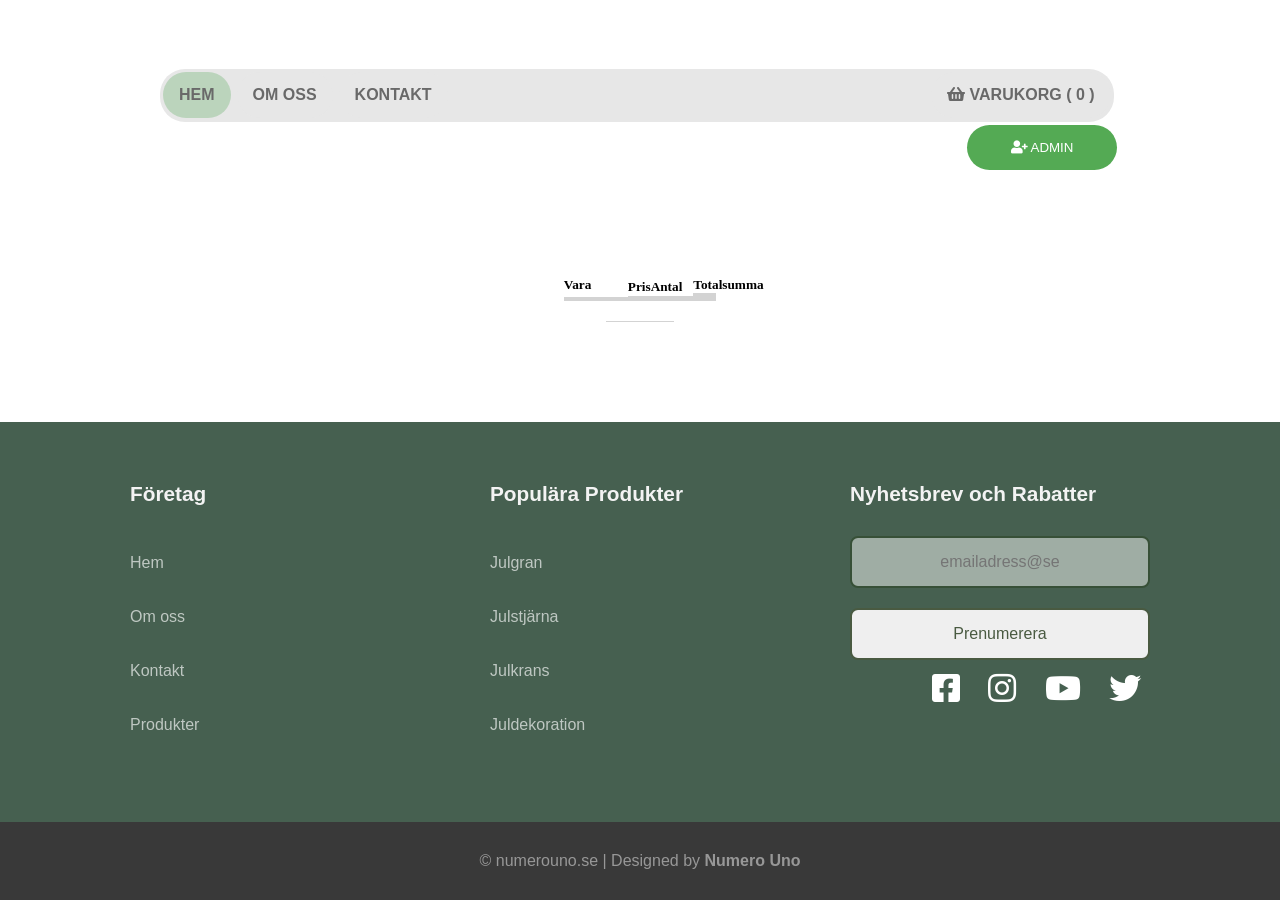
==== cart.html @ 01dbd379 "Adding Cart functionality" ====
<!DOCTYPE html>
<html lang="en">
<head>
    <meta charset="UTF-8">
    <meta name="viewport" content="width=device-width, initial-scale=1.0">
    <title>Varukorg</title>
    <link rel="preconnect" href="https://fonts.gstatic.com">
<link href="https://fonts.googleapis.com/css2?family=Open+Sans&display=swap" rel="stylesheet">
   <script src="momo.js" defer></script>
    <link rel="stylesheet" href="https://cdnjs.cloudflare.com/ajax/libs/font-awesome/5.15.1/css/all.min.css" integrity="sha512-+4zCK9k+qNFUR5X+cKL9EIR+ZOhtIloNl9GIKS57V1MyNsYpYcUrUeQc9vNfzsWfV28IaLL3i96P9sdNyeRssA==" crossorigin="anonymous" />
    <link rel="stylesheet" href="style.css">
    <link rel="preconnect" href="https://fonts.gstatic.com">
    <link href="https://fonts.googleapis.com/css2?family=Dancing+Script:wght@400;700&display=swap" rel="stylesheet">
</head>
<body>
  <header>        
    <nav>
      <h1>Julpynt.se</h1>
      <div class="nav-container">
      <ul id="nav-bar">
        <li  class="active"><a href="index.html">HEM</a></li>
        <li> <a href="omoss.html">OM OSS</a></li>
        <li> <a href="kontakt.html">KONTAKT</a></li>
        <li class="cart" style="float: right">
          <a href="">
            <i class="fas fa-shopping-basket"></i> VARUKORG <span>( 0 )</span>
        </a> 
          </li>
      </ul>

      <a href="loggain.html"><button class="loggain" type="button"
          onclick="document.getElementById('loginDiv').style.display='block'">
              <i class="fas fa-user-plus"></i><span> ADMIN </span></a>
          </button>
  </nav>


</header>






    <div class="products-container">
        <div class="product-header">
            <h5 class="product-title">Vara</h5>
            <h5 class="price">Pris</h5>
            <h5 class="quantity">Antal</h5>
            <h5 class="total">Totalsumma</h5>
        </div>
        <div class="products">

        </div>
    </div>





    <!-- start footer -->
    <footer>
      <div class="design">
        <div class="content">

          <section class="section">
            <h2 class="footer-h2">Företag</h2>
            <a href="index.html">Hem</a>
            <a href="omoss.html">Om oss</a>
            <a href="kontakt.html">Kontakt</a> 
            <a href="index.html">Produkter</a>
          </section>

          <section class="section-popular">
            <h2 class="footer-h2">Populära Produkter</h2>
            <a href="#">Julgran</a>
            <a href="#">Julstjärna</a>
            <a href="#">Julkrans</a>
            <a href="#">Juldekoration</a>
          </section>

          <section class="section-nyhetsbrev">
            <h2 class="footer-h2">Nyhetsbrev och Rabatter</h2>
            <form action="">
              <input
                id="email"
                type="email"
                placeholder="emailadress@se"
                id=""
              />
              <input id="medlem" type="submit" value="Prenumerera" />
            </form>
            <div class="social">
              <i class="fab fa-facebook-square"></i>
              <i class="fab fa-instagram"></i>
              <i class="fab fa-youtube"></i>
              <i class="fab fa-twitter"></i>
            </div>
          </section>

        </div>

        <div class="notice">
          &copy; numerouno.se | Designed by <strong>Numero Uno</strong>
        </div>
      </div>
    </footer>
    

</body>
</html>
---- style.css ----
@charset "UTF-8";
/* Början av header + navbar /sandra */
header {
  *border: 1px solid red;
  background-image: linear-gradient(to bottom, rgba(255, 255, 255, 0), rgba(231, 23, 23, 0), rgba(255, 255, 255, 0.945), white), url("Bilder/nice-christmas-packages-white-table.jpg");
  background-size: 100%;
  padding-top: 20vw;
  background-repeat: no-repeat;
  display: flex;
  justify-content: center;
  height: auto;
  margin-bottom: 6vh;
}

h1 {
  *border: 1px solid #fa0efa;
  text-align: center;
  font-family: "Dancing Script", cursive;
  font-size: 9vw;
  color: #364936;
  padding: 7vw;
}

nav {
  *border: 1px solid blue;
  width: 75vw;
  height: auto;
  font-weight: bold;
  font-family: Arial, Helvetica, sans-serif;
}

.nav-container {
  *border: 1px solid #ffa600;
}

#nav-bar {
  *border: 1px solid lightgreen;
  width: 74.5vw;
  height: 53px;
  list-style-type: none;
  background-color: #e7e7e7;
  border-radius: 25px;
}

li {
  background-color: #e7e7e7;
  border-radius: 25px;
  list-style-type: none;
  float: left;
  margin: 3px;
}

li:last-child {
  border-radius: 25px;
}

li a {
  border-radius: 25px;
  display: block;
  color: #696969;
  text-align: center;
  padding: 14px 16px;
  text-decoration: none;
}

li a:hover:not(.active) {
  border-radius: 25px;
  background-color: #c7c7c7;
}

.active {
  border-radius: 25px;
  background-color: #bbd4bc;
}

.cart {
  float: right;
}

@media screen and (max-width: 650px) {
  header {
    margin-bottom: 40px;
    width: 100vw;
    height: 35vh;
    margin-bottom: 55vh;
  }

  nav, .loggain, .cart {
    float: none;
  }

  .cart {
    width: 74vw;
  }

  #nav-bar, li {
    float: none;
  }

  li {
    border: solid white 5px;
    margin: 0px;
  }
}
/* slutet av navbar */
/* början av styling av cards/items */
.main-header-container {
  margin: 5vh 5vw;
  text-align: center;
}

.main-header {
  *border: red 3px solid;
  font-family: "Dancing Script", cursive;
  font-size: 3rem;
}

.card {
  *border: red solid 1px;
  display: flex;
  justify-content: center;
  transition: 0.1s;
  flex-wrap: wrap;
  padding-bottom: 10vh;
}

.card:hover {
  box-shadow: 0 8px px 0 rgba(0, 0, 0, 0.2);
}

.container-item {
  *border: 1px solid #3c1ad1;
  border: 1px solid white;
  box-shadow: 0 4px 8px 0 rgba(0, 0, 0, 0.2);
  text-align: center;
  width: 220px;
  padding: 20px 10px 20px;
  margin: 20px;
}

.card-img {
  height: 11rem;
  width: 11rem;
  margin-bottom: 10px;
}

.card-p {
  *border: #f309c0 1px solid;
  font-family: Arial, Helvetica, sans-serif;
  font-size: 0.8rem;
  width: 175px;
  height: 95px;
  margin-left: 10px;
  margin-bottom: 25px;
  text-align: left;
}

.buy-btn {
  background-color: #2ea44f;
  color: white;
  padding: 10px;
  width: 60%;
  border-radius: 25px;
  font-weight: bold;
  border: none;
}

.buy-btn:hover {
  background-color: #128117;
}

.pris {
  color: #c5004a;
  font-family: Arial, Helvetica, sans-serif;
  font-size: 1.2rem;
  margin-bottom: 10px;
}

/* slutet av styling av cards/items i main  */
* {
  margin: 0;
  padding: 0;
  box-sizing: border-box;
}

/* Början loggain styling på index.html*/
nav .loggain {
  background-color: #54aa54;
  float: right;
  padding: 10px;
  width: 100%;
  border-radius: 25px;
  border: none;
  width: 150px;
  height: 45px;
  margin: 3px;
  text-decoration: none;
}

nav .loggain a {
  text-decoration: none;
  color: white;
}

nav .loggain a:hover a:visited {
  background-color: green;
  color: white;
  text-decoration: none;
}

/* början av stylingen till loggain-knappen på loggain.html  */
.loginDiv,
.card-update-div,
.creating-card {
  display: none;
}

.loginDiv {
  padding: 30px;
  background-color: #f1efef;
  border-radius: 15px;
  font-family: Arial, Helvetica, sans-serif;
  width: 260px;
  text-align: center;
}

#username, #password {
  margin-bottom: 20px;
}

input {
  border-radius: 25px;
  padding: 10px;
  border: none;
  text-align: center;
}

.login-btn {
  text-align: center;
  font-family: Arial, Helvetica, sans-serif;
  font-weight: bold;
  background-color: #f1f1f1;
  border: none;
  border-radius: 10px;
  padding: 10px;
  width: 100px;
}

.creating-card {
  text-align: center;
  font-family: Arial, Helvetica, sans-serif;
  font-weight: bold;
  background-color: #e4e4e4;
  text-decoration: none;
  border: none;
  border-radius: 10px;
  padding: 10px;
  width: 260px;
}

/* slutet av stylingen */
/* början av "om oss" artikeln */
span {
  font-family: Arial, Helvetica, sans-serif;
}

.omoss-container, .kontaktformular-container {
  *border: 1px solid #d11a1a;
  margin-bottom: 150px;
  width: auto;
  display: flex;
  justify-content: center;
}

.omoss, .kontaktformular-container {
  *border: 1px solid #d11a1a;
  box-shadow: 0 4px 8px 0 rgba(0, 0, 0, 0.2);
  width: auto;
  display: flex;
  justify-content: center;
  padding: 10px;
}

.bild {
  *border: 1px solid green;
  width: 150px;
}

.title {
  *border: 1px solid #d1721a;
  font-family: "Dancing Script", cursive;
  padding-bottom: 20px;
}

.gruppett {
  *border: 1px solid #3c1ad1;
  width: 400px;
  padding: 20px;
}

/* slutet av "om oss" artikeln */
/* Början av styling av kontaktformulär  */
.kontakt-section {
  height: 100vh;
  width: 100%;
  background-color: rgba(77, 109, 77, 0.315);
  display: flex;
  align-items: center;
  justify-content: center;
  flex-direction: column;
  font-family: "Dancing Script", cursive;
}

.kontakt-container {
  width: 90%;
  max-width: 500px;
  padding: 20px;
  box-shadow: 0px 0px 20px #74ac66;
  background-color: white;
  border-radius: 8px;
  margin-bottom: 20px;
  margin-top: 20px;
}

.form-h3 {
  text-align: center;
  font-size: 2rem;
}

.form-div {
  width: 100%;
  margin-top: 20px;
  font-size: 20px;
  position: relative;
}

.form-div.success input {
  border: 2px solid green;
}

.form-div.success i.fa-check-circle {
  color: green;
  visibility: visible;
}

.form-div.error input {
  border: 2px solid #aa260f;
}

.form-div.error i.fa-exclamation-circle {
  color: #801e00;
  visibility: visible;
}

.form-div i {
  visibility: hidden;
  position: absolute;
  top: 40px;
  right: 10px;
}

.form-div small {
  visibility: hidden;
  position: absolute;
  top: 66px;
  left: 0;
  font-size: 1vw;
}

.form-div.error small {
  visibility: visible;
  color: red;
}

.form-div input,
.form-div textarea {
  width: 100%;
  padding: 5px;
  font-size: 18px;
  border: 1px solid #305a43;
  margin-top: 5px;
}

textarea {
  resize: vertical;
}

button[type=submit] {
  width: 100%;
  border: none;
  outline: none;
  padding: 20px;
  font-size: 24px;
  border-radius: 8px;
  color: #87a573;
  text-align: center;
  cursor: pointer;
  margin-top: 10px;
  font-family: "Dancing Script", cursive;
}

button[type=submit]:hover {
  background-color: #495a41;
}

.content {
  font-family: Arial, Helvetica, sans-serif;
  line-height: 24px;
  color: #ffff;
  width: 100%;
  background-color: rgba(41, 71, 53, 0.863);
  display: flex;
  justify-content: center;
  flex-wrap: wrap;
  padding-bottom: 40px;
}

.footer-h2 {
  font-size: 1.3rem;
  padding: 30px 0px;
  color: #f3f3f3;
}

.section, .section-popular, .section-nyhetsbrev {
  margin: 30px;
  width: 300px;
}

footer .content a {
  text-decoration: none;
  padding: 15px 0px;
  display: block;
  color: #ffff;
  opacity: 0.65;
}

footer .content a:hover {
  opacity: 1;
  color: rgba(248, 248, 248, 0.993);
  font-size: 18px;
}

#email {
  margin-bottom: 20px;
}

footer input {
  border-style: solid;
  width: 100%;
  line-height: 24px;
  padding: 12px 16px;
  font-size: 1rem;
  border-radius: 8px;
  border-width: 2px;
}

footer input[type=email] {
  background-color: rgba(252, 252, 252, 0.486);
  color: #375037;
}

footer input[type=email]:hover,
footer input[type=email]:focus {
  background-color: #f7f2f2;
}

footer input[type=submit] {
  color: #495a41;
}

footer input[type=submit]:hover {
  background-color: rgba(97, 134, 112, 0.568);
  color: #ffff;
}

footer .social {
  position: relative;
  left: 20%;
  padding-left: 10px;
  padding-right: 10px;
}

footer .social i {
  font-size: 32px;
  padding: 12px;
  text-align: center;
}

footer .social i:hover {
  position: relative;
  top: -5px;
}

footer .notice {
  font-family: Arial, Helvetica, sans-serif;
  padding: 30px 0px;
  text-align: center;
  color: rgba(255, 255, 255, 0.479);
  font-size: 1rem;
  width: 100%;
  background-color: rgba(26, 26, 26, 0.863);
}

.products-container {
  max-width: 650px;
  display: flex;
  flex-wrap: wrap;
  justify-content: space-around;
  margin-left: auto;
  margin-right: auto;
  margin-top: 50px;
  margin-bottom: 100px;
}

.products-container button {
  padding: 5px;
  color: red;
}

.product img {
  height: 11rem;
  width: 11rem;
  margin-bottom: 10px;
}

.product-header {
  width: 100%;
  max-width: 850px;
  display: flex;
  justify-content: flex-start;
  border-bottom: 4px solid lightgrey;
  margin: 0 auto;
}

.product-title {
  width: 45%;
}

.price {
  width: 15%;
  border-bottom: 1px solid lightgrey;
  display: flex;
  align-items: center;
}

.total {
  width: 15%;
  border-bottom: 4px solid lightgrey;
  display: flex;
  align-items: center;
}

.quantity {
  width: 30%;
  border-bottom: 1px solid lightgrey;
  display: flex;
  align-items: center;
}

.products {
  width: 45%;
  display: flex;
  justify-content: space-around;
  align-items: center;
  padding: 10px 0;
  border-bottom: 1px solid lightgrey;
}

body {
  display: flex;
  place-content: end;
  flex-direction: column;
  height: 100vh;
}

/*# sourceMappingURL=style.css.map */
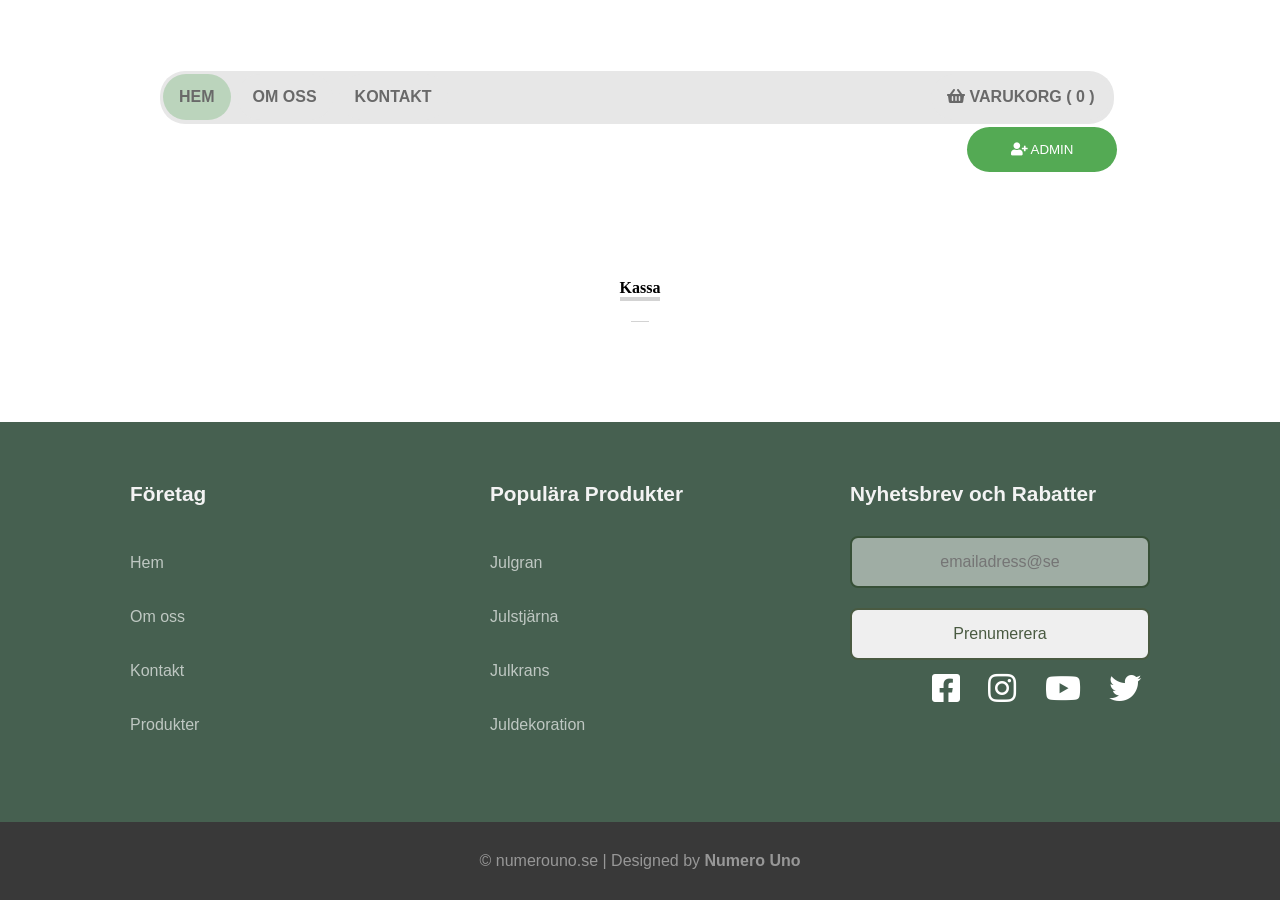
==== commit 44ad2933: "Update cart.html" ====
--- a/cart.html
+++ b/cart.html
@@ -37,17 +37,11 @@
 
 </header>
 
-
-
-
-
-
     <div class="products-container">
         <div class="product-header">
-            <h5 class="product-title">Vara</h5>
-            <h5 class="price">Pris</h5>
-            <h5 class="quantity">Antal</h5>
-            <h5 class="total">Totalsumma</h5>
+            <h4>Kassa</h4>
+            
+
         </div>
         <div class="products">
 
@@ -108,4 +102,4 @@
     
 
 </body>
-</html>+</html>
